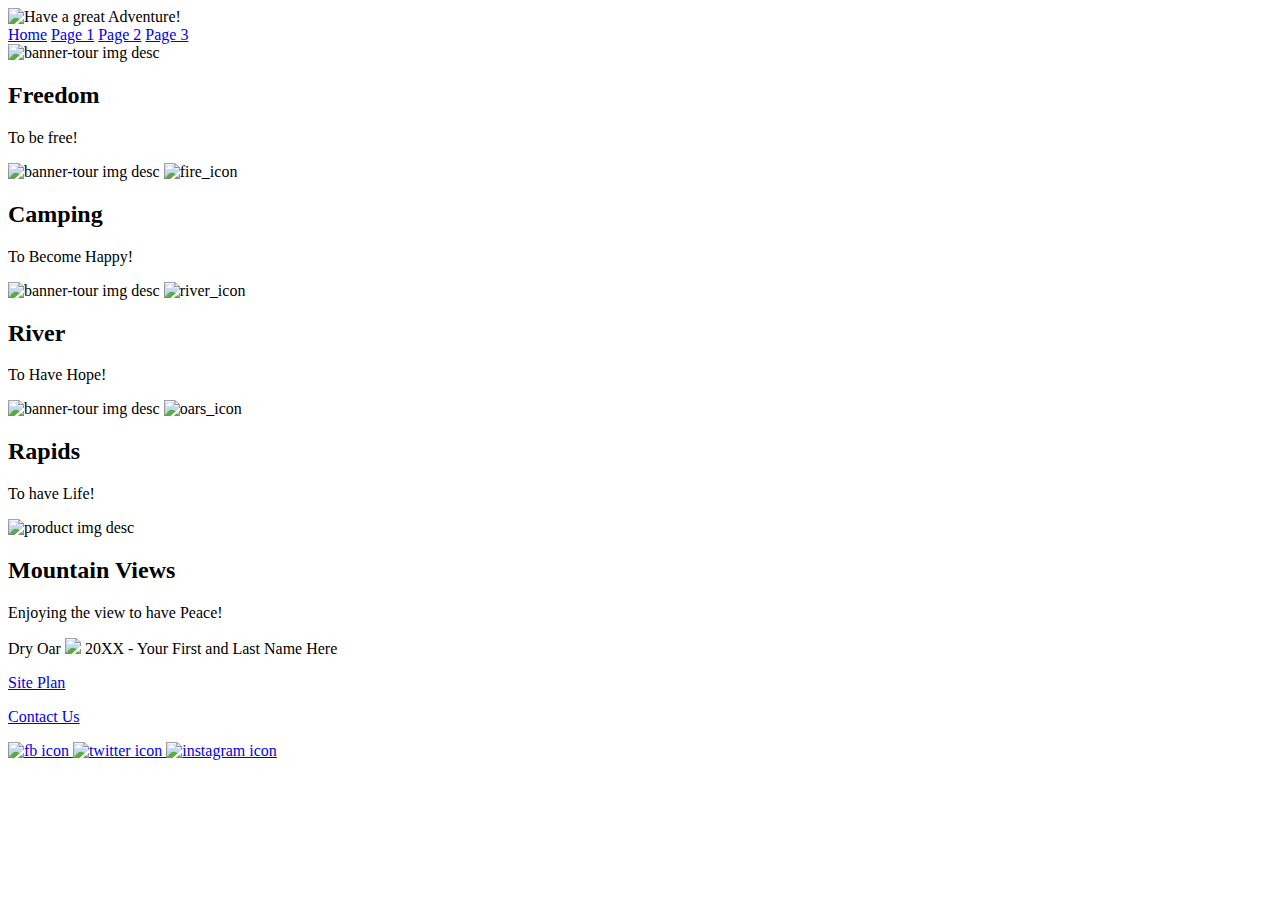
==== wwr/wwd130/index.html @ 892b6df3 "Update index.html" ====
<!DOCTYPE html>
<html lang="en">
<head>
    <meta charset="UTF-8">
    <meta name="viewport" content="width=device-width, initial-scale=1.0">
    <link rel="stylesheet" type="text/css" href="styles/styles.css">
    <!-- Removed extra head tag and fixed the title tag -->
    <title>Summer Rafting Vacation - Home - Join Us!</title>
</head>
<body>
    <header>
        <div class="logo_link">
            <img src="https://byui-wdd.github.io/wdd130/rafting_images/logo.png" alt="Have a great Adventure!">
        </div>
        <!-- Removed extra </div> tag -->
        <nav>
            <a href="index.html">Home</a>
            <a href="#">Page 1</a>
            <a href="#">Page 2</a>
            <a href="#">Page 3</a>
        </nav>
    </header>
    <main>
        <div id="Tour-box">
            <section class="banner-Tour">
                <img src="https://byui-wdd.github.io/wdd130/rafting_images/hero.png" alt="banner-tour img desc">
                <h2>Freedom</h2>
                <p>To be free!</p>
            </section>
            <div id="banner-box">
                <section class="banner-Tour">
                    <img src="https://byui-wdd.github.io/wdd130/rafting_images/camping.jpg" alt="banner-tour img desc">
                    <!-- Removed the empty <a> tag -->
                    <img src="https://byui-wdd.github.io/wdd130/rafting_images/fire_icon.png" alt="fire_icon">
                    <h2>Camping</h2>
                    <p>To Become Happy!</p>
                </section>
                <div id="banner-box">
                    <section class="banner-Tour">
                        <img src="https://byui-wdd.github.io/wdd130/rafting_images/rivers.jpg" alt="banner-tour img desc">
                        <!-- Removed the empty <a> tag -->
                        <img src="https://byui-wdd.github.io/wdd130/rafting_images/river_icon.png" alt="river_icon">
                        <h2>River</h2>
                        <p>To Have Hope!</p>
                    </section>
                </div>
                <div id="Tour-box">
                    <section class="banner-Tour">
                        <img src="https://byui-wdd.github.io/wdd130/rafting_images/rapids.jpg" alt="banner-tour img desc">
                        <!-- Removed the empty <a> tag -->
                        <img src="https://byui-wdd.github.io/wdd130/rafting_images/oars.png" alt="oars_icon">
                        <h2>Rapids</h2>
                        <p>To have Life!</p>
                    </section>
                <!-- Added a closing </div> for the Tour-box -->
                </div>
                <div id="Tour-Gallery">
                    <section class="Tour-Product">
                        <img src="https://byui-wdd.github.io/wdd130/rafting_images/mountains.jpg" alt="product img desc">
                        <h2>Mountain Views</h2>
                        <p>Enjoying the view to have Peace!</p>
                    </section>
                </div>
            </div>
        </div>
    </main>
    <footer>
        <p>Dry Oar <img src="https://byui-wdd.github.io/wdd130/rafting_images/oars.png"> 20XX - Your First and Last Name Here</p>
        <p><a href="site-plan-rafting.html">Site Plan</a></p>
        <p><a href="contactus.html">Contact Us</a></p>
        <div class="social">
            <a href="https://facebook.com" target="_blank">
                <img src="https://byui-wdd.github.io/wdd130/rafting_images/facebook.png" alt="fb icon">
            </a>
            <!-- Removed extra <a> tags surrounding Twitter link -->
            <a href="https://twitter.com" target="_blank">
                <img src="https://byui-wdd.github.io/wdd130/rafting_images/twitter.png" alt="twitter icon">
            </a>
            <a href="https://instagram.com" target="_blank">
                <img src="https://byui-wdd.github.io/wdd130/rafting_images/instagram.png" alt="instagram icon">
            </a>
        </div>
    </footer>
</body>
</html>
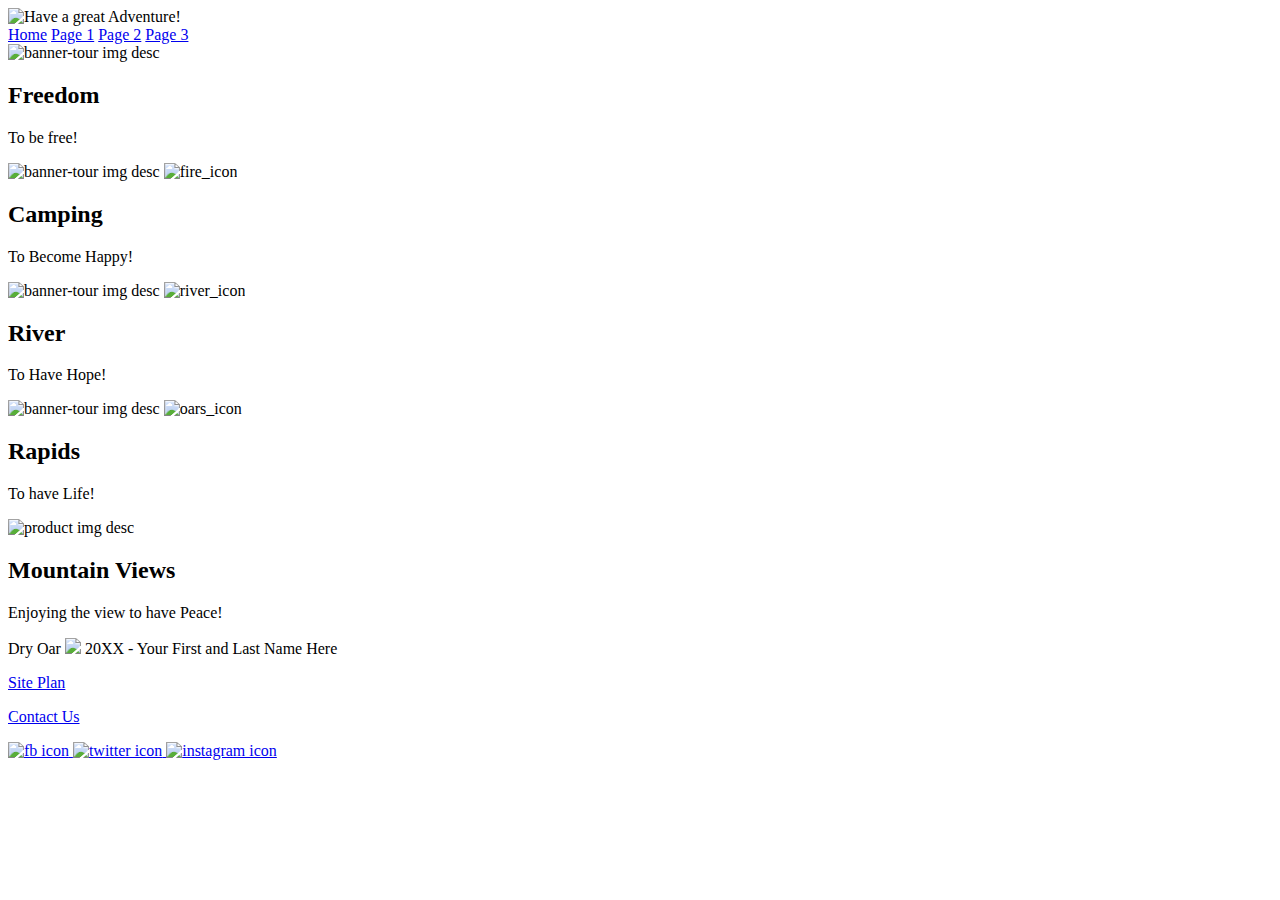
==== commit 90799818: "Update index.html" ====
--- a/wwr/wwd130/index.html
+++ b/wwr/wwd130/index.html
@@ -3,7 +3,7 @@
 <head>
     <meta charset="UTF-8">
     <meta name="viewport" content="width=device-width, initial-scale=1.0">
-    <link rel="stylesheet" type="text/css" href="styles/styles.css">
+    <link rel="stylesheet" type="text/css" href="styles.css">
     <!-- Removed extra head tag and fixed the title tag -->
     <title>Summer Rafting Vacation - Home - Join Us!</title>
 </head>
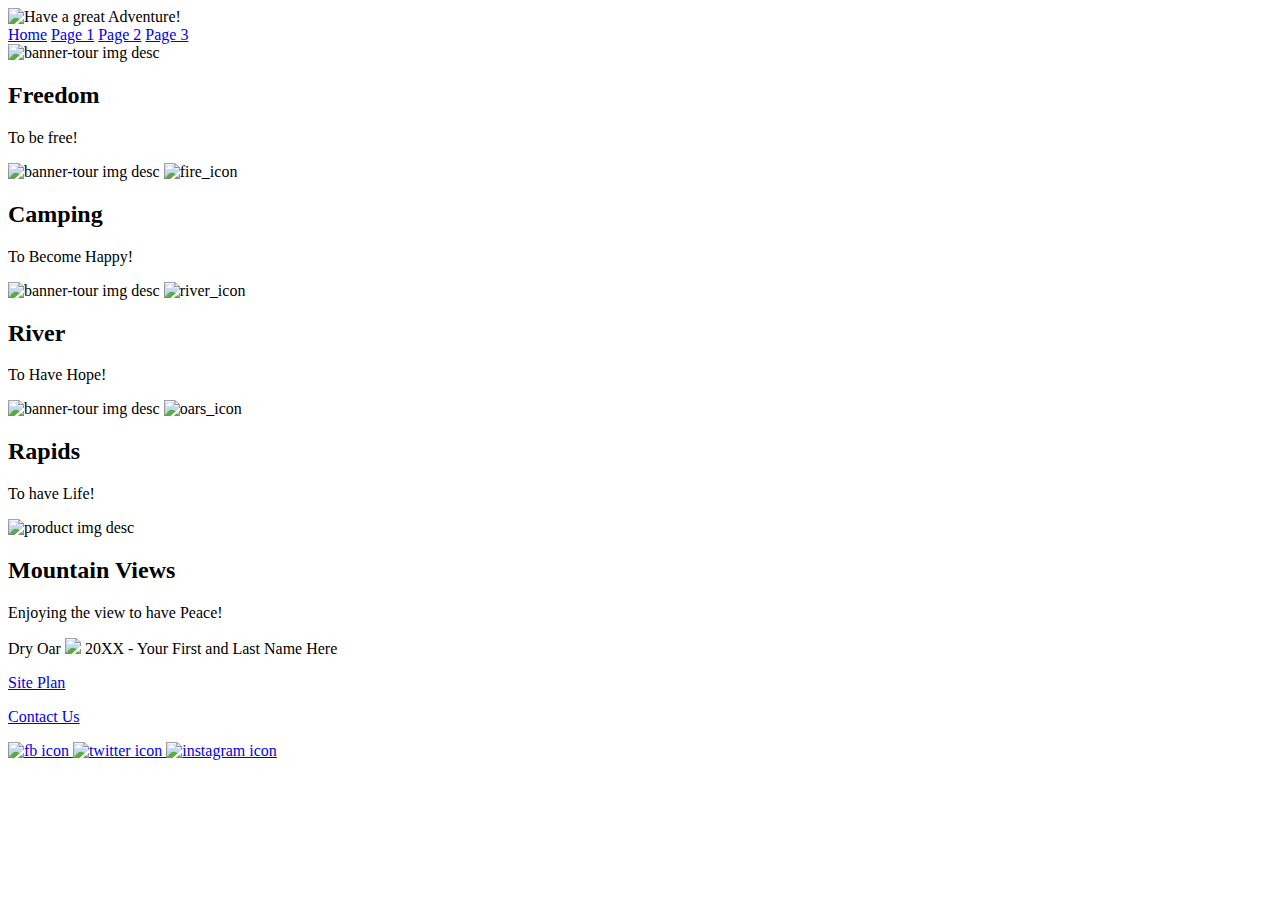
==== commit 6e44ae3f: "Add files via upload" ====
--- a/wwr/wwd130/index.html
+++ b/wwr/wwd130/index.html
@@ -3,7 +3,7 @@
 <head>
     <meta charset="UTF-8">
     <meta name="viewport" content="width=device-width, initial-scale=1.0">
-    <link rel="stylesheet" type="text/css" href="styles.css">
+    <link rel="stylesheet" type="text/css" href="styles/styles.css">
     <!-- Removed extra head tag and fixed the title tag -->
     <title>Summer Rafting Vacation - Home - Join Us!</title>
 </head>
@@ -83,3 +83,4 @@
     </footer>
 </body>
 </html>
+
